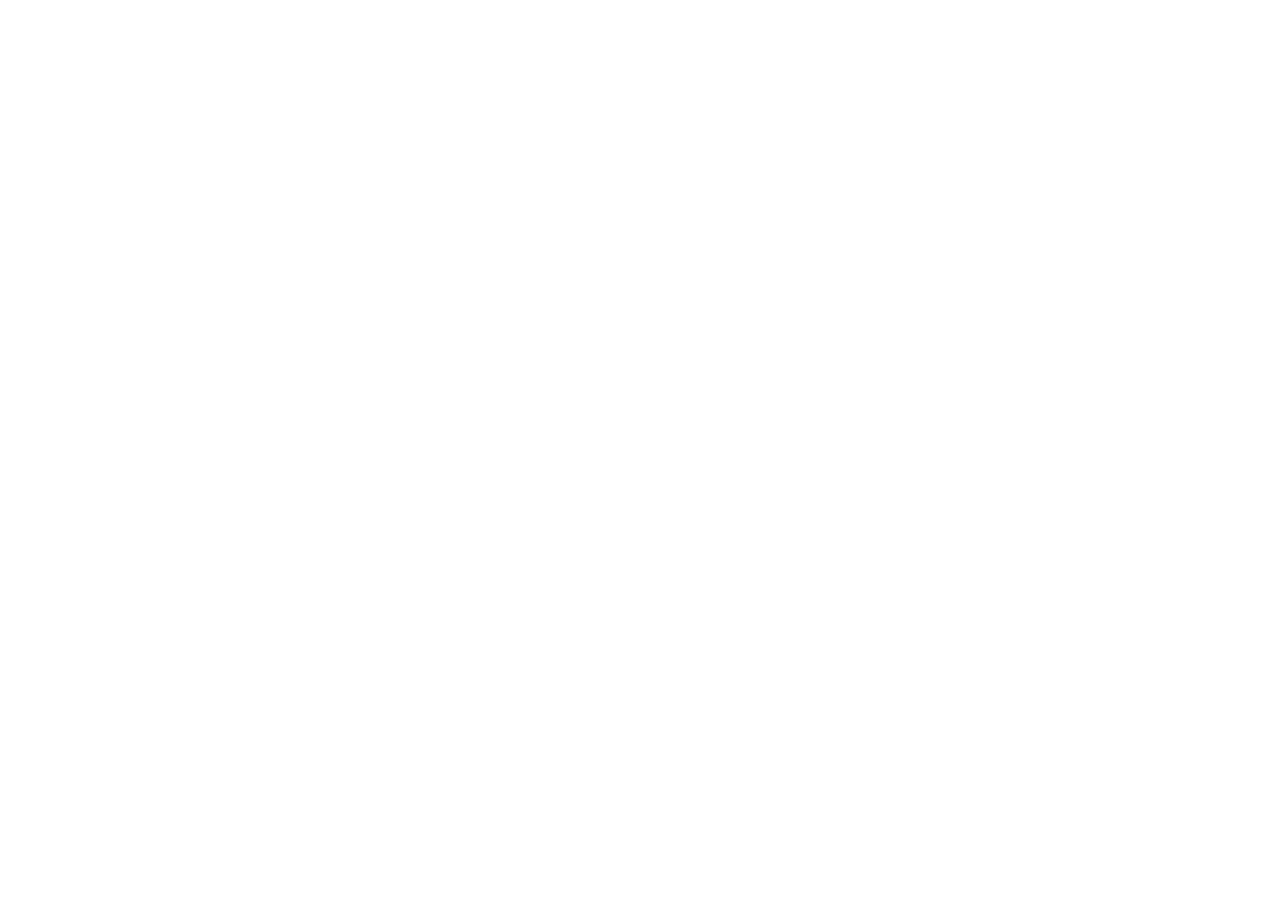
==== ecmascript/index.html @ cb147ca4 "Update index.html" ====
<!DOCTYPE html>
<html lang="en">
<head>
    <meta charset="UTF-8">
    <title>Happy 18 Years Old</title>
    <script src="index.js"></script>
    <script src="type-transform.js"></script>
    <script src="function.js"></script>
    <script src="event.js"></script>
    <script src="if-for.js"></script>
</head>
<body>

</body>
</html>
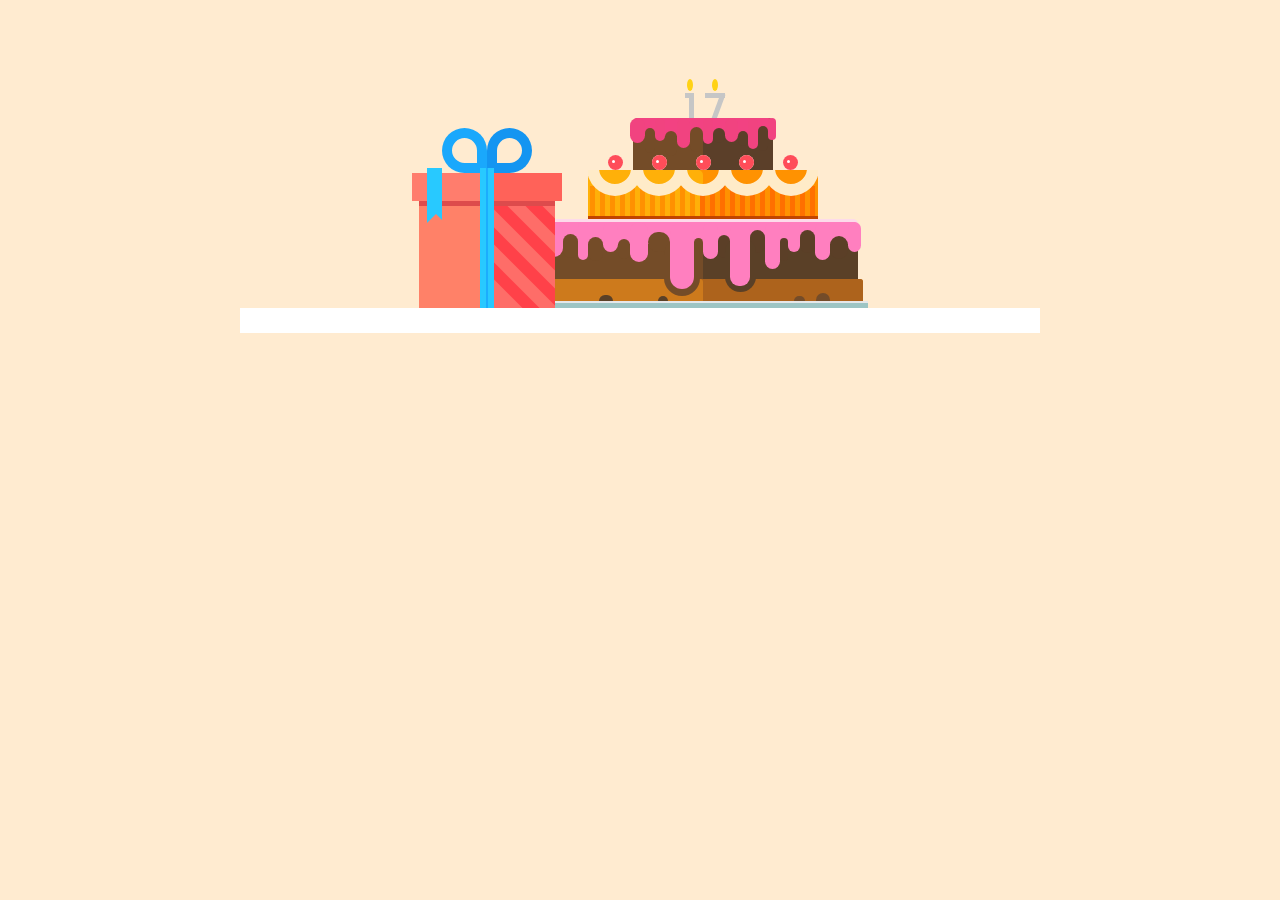
==== commit 39a05390: "Update index.html" ====
--- a/ecmascript/index.html
+++ b/ecmascript/index.html
@@ -8,8 +8,1033 @@
     <script src="function.js"></script>
     <script src="event.js"></script>
     <script src="if-for.js"></script>
+    <style>
+        body {
+            background: #ffebd0;
+        }
+        .gift {
+            position: absolute;
+            bottom: 0px;
+            width: 150px;
+            left: 172px;
+            z-index: 12;
+            height: 180px;
+        }
+        .wrap {
+            height: 300px;
+            width: 800px;
+            margin: 0px auto;
+            position: relative;
+        }
+        .ribbon_right {
+            width: 45px;
+            height: 45px;
+            border-radius: 100% 100% 100% 0px;
+            box-shadow: 0px 0px 0px 10px #1495f1 inset;
+            position: absolute;
+            right: 30px;
+        }
+        .ribbon_left {
+            width: 45px;
+            height: 45px;
+            border-radius: 100% 100% 0px 100%;
+            box-shadow: 0px 0px 0px 10px #1aa8fc inset;
+            position: absolute;
+            left: 30px;
+        }
+        .gift_box_top {
+            height: 28px;
+            top: 45px;
+            position: absolute;
+            width: 150px;
+            background: #ff7d6d;
+            box-shadow: -75px 0px 0px #ff6259 inset;
+        }
+        .gift_ribbon_center {
+            width: 2px;
+            bottom: 0px;
+            position: absolute;
+            right: 0;
+            left: 0;
+            margin: 0px auto;
+            background: #1cadfe;
+            height: 140px;
+            border-right: 6px solid #28C9FF;
+            border-left: 6px solid #28C9FF;
+            z-index: 10;
+        }
+        .gift_box_bottom {
+            background: #ff8168;
+            bottom: 0px;
+            height: 102px;
+            overflow: hidden;
+            right: 7px;
+            position: absolute;
+            width: 136px;
+            box-shadow: -70px 0px 0px #fe6d68 inset;
+        }
+        .gift_box_bottom_top {
+            height: 5px;
+            width: 136px;
+            right: 7px;
+            position: absolute;
+            bottom: 102px;
+            background: #dd4b4c;
+        }
+        .gift_ribbon_left {
+            height: 55px;
+            width: 15px;
+            left: 15px;
+            position: absolute;
+            background: #28c9ff;
+            top: 40px;
+            z-index: 11;
+        }
+        .gift_ribbon_left:after {
+            border-width: 9px;
+            border-style: solid;
+            border-color: transparent;
+            border-bottom-color: #ff8168;
+            z-index: 12;
+            position: absolute;
+            content: "";
+            bottom: 0px;
+        }
+        .gift_box_bottom_ribbon {
+            position: absolute;
+            right: -25px;
+            height: 12px;
+            width: 110px;
+            -webkit-transform: rotate(45deg);
+            transform: rotate(45deg);
+            background: #ff4149;
+        }
+        #ribbon1 {
+            top: -15px;
+        }
+        #ribbon2 {
+            top: 20px;
+        }
+        #ribbon3 {
+            top: 55px;
+        }
+        #ribbon4 {
+            top: 90px;
+        }
+        .line {
+            height: 25px;
+            width: 100%;
+            background: #fff;
+            bottom: -25px;
+            position: absolute;
+        }
+        .cake {
+            position: absolute;
+            bottom: 0px;
+            width: 330px;
+            right: 172px;
+            height: 240px;
+        }
+        .cake_bottom {
+            position: absolute;
+            width: 330px;
+            height: 5px;
+            bottom: 0px;
+            background: #9dc5c4;
+            border-top: 2px solid #e6e7e9;
+        }
+        .cake_bottom2 {
+            position: absolute;
+            width: 320px;
+            bottom: 7px;
+            background: #cd7a1c;
+            height: 22px;
+            right: 5px;
+            border-radius: 3px 3px 0px 0px;
+            left: 5px;
+            box-shadow: -160px 0px 0px #ad631c inset;
+        }
+        .cake_bottom3 {
+            box-shadow: 0px -3px 0px #fddbea, -155px 0px 0px #5a4027 inset;
+            height: 52px;
+            border-top: 5px solid #ff7ebe;
+            background: #744c28;
+            position: absolute;
+            width: 310px;
+            bottom: 29px;
+            right: 10px;
+            border-radius: 5px 5px 0px 0px;
+            left: 10px;
+        }
+        .cake_top1 {
+            box-shadow: -115px 0px 0px #ff9201 inset;
+            height: 46px;
+            background: #ffb009;
+            position: absolute;
+            width: 230px;
+            bottom: 89px;
+            right: 50px;
+            border-radius: 5px 5px 0px 0px;
+            left: 50px;
+            border-bottom: 3px solid #c14500;
+        }
+        .cake_top2 {
+            box-shadow: -70px 0px 0px #5b3f29 inset;
+            height: 52px;
+            background: #744c28;
+            position: absolute;
+            width: 140px;
+            bottom: 138px;
+            border-radius: 5px 5px 0px 0px;
+            left: 0px;
+            right: 0px;
+            margin: 0px auto;
+        }
+        .cake_line {
+            bottom: 0px;
+            height: 30px;
+            width: 5px;
+            position: absolute;
+        }
+        #cake_line1 {
+            left: 2px;
+            background: #ff9101;
+        }
+        #cake_line2 {
+            left: 12px;
+            background: #ff9101;
+        }
+        #cake_line3 {
+            left: 22px;
+            background: #ff9101;
+        }
+        #cake_line4 {
+            left: 32px;
+            background: #ff9101;
+        }
+        #cake_line5 {
+            left: 42px;
+            background: #ff9101;
+        }
+        #cake_line6 {
+            left: 52px;
+            background: #ff9101;
+        }
+        #cake_line7 {
+            left: 62px;
+            background: #ff9101;
+        }
+        #cake_line8 {
+            left: 72px;
+            background: #ff9101;
+        }
+        #cake_line9 {
+            left: 82px;
+            background: #ff9101;
+        }
+        #cake_line10 {
+            left: 92px;
+            background: #ff9101;
+        }
+        #cake_line11 {
+            left: 102px;
+            background: #ff9101;
+        }
+        #cake_line12 {
+            left: 112px;
+            background: #ff9101;
+        }
+        #cake_line13 {
+            right: 3px;
+            background: #ff7000;
+        }
+        #cake_line14 {
+            right: 13px;
+            background: #ff7000;
+        }
+        #cake_line15 {
+            right: 23px;
+            background: #ff7000;
+        }
+        #cake_line16 {
+            right: 33px;
+            background: #ff7000;
+        }
+        #cake_line17 {
+            right: 43px;
+            background: #ff7000;
+        }
+        #cake_line18 {
+            right: 53px;
+            background: #ff7000;
+        }
+        #cake_line19 {
+            right: 63px;
+            background: #ff7000;
+        }
+        #cake_line20 {
+            right: 73px;
+            background: #ff7000;
+        }
+        #cake_line21 {
+            right: 83px;
+            background: #ff7000;
+        }
+        #cake_line22 {
+            right: 93px;
+            background: #ff7000;
+        }
+        #cake_line23 {
+            right: 103px;
+            background: #ff7000;
+        }
+        #cake_line24 {
+            right: 113px;
+            background: #ff7000;
+        }
+        .cherry {
+            width: 15px;
+            top: -15px;
+            height: 15px;
+            border-radius: 100%;
+            background: #fff;
+            position: absolute;
+            box-shadow: -2px -1px 0px 6px #ff4d59 inset;
+        }
+        #cherry1 {
+            left: 20px;
+        }
+        #cherry2 {
+            left: 64px;
+        }
+        #cherry3 {
+            left: 108px;
+        }
+        #cherry4 {
+            right: 64px;
+        }
+        #cherry5 {
+            right: 20px;
+        }
+        .cake_circle {
+            height: 56px;
+            width: 56px;
+            border-radius: 100%;
+            box-shadow: 0px 0px 0px 12px #ffebc8 inset;
+            top: -30px;
+            z-index: 100;
+            position: absolute;
+        }
+        .circles {
+            position: absolute;
+            height: 30px;
+            width: 100%;
+            overflow: hidden;
+            top: 0px;
+        }
+        #circle1 {
+            left: -1px;
+        }
+        #circle2 {
+            left: 43px;
+        }
+        #circle3 {
+            left: 87px;
+        }
+        #circle4 {
+            right: 43px;
+        }
+        #circle5 {
+            right: -1px;
+        }
+        .cake_top1_creams {
+            height: 18px;
+            border-radius: 5px;
+            background: #f24282;
+            position: absolute;
+            top: 0px;
+            width: 100%;
+        }
+        .cake_top1_cream1 {
+            position: absolute;
+            left: -3px;
+            height: 25px;
+            width: 15px;
+            border-radius: 9px;
+            background: #f14380;
+        }
+        .cake_top1_cream2 {
+            position: absolute;
+            left: 12px;
+            height: 25px;
+            width: 10px;
+            border-radius: 9px;
+            background: #744c28;
+            top: 10px;
+        }
+        .cake_top1_cream3 {
+            position: absolute;
+            left: 22px;
+            height: 23px;
+            width: 10px;
+            border-radius: 9px;
+            background: #f14380;
+        }
+        .cake_top1_cream4 {
+            position: absolute;
+            left: 32px;
+            height: 25px;
+            width: 12px;
+            border-radius: 9px;
+            background: #744c28;
+            top: 13px;
+        }
+        .cake_top1_cream5 {
+            position: absolute;
+            left: 44px;
+            height: 30px;
+            width: 13px;
+            border-radius: 9px;
+            background: #f14380;
+        }
+        .cake_top1_cream6 {
+            position: absolute;
+            left: 57px;
+            height: 25px;
+            width: 13px;
+            border-radius: 9px;
+            background: #744c28;
+            top: 9px;
+        }
+        .cake_top1_cream7 {
+            position: absolute;
+            right: -3px;
+            height: 22px;
+            width: 8px;
+            border-radius: 9px;
+            background: #f14380;
+        }
+        .cake_top1_cream8 {
+            position: absolute;
+            right: 5px;
+            height: 25px;
+            width: 10px;
+            border-radius: 9px;
+            background: #5b3f29;
+            top: 8px;
+        }
+        .cake_top1_cream9 {
+            position: absolute;
+            right: 15px;
+            height: 31px;
+            width: 10px;
+            border-radius: 9px;
+            background: #f14380;
+        }
+        .cake_top1_cream10 {
+            position: absolute;
+            right: 25px;
+            height: 15px;
+            width: 10px;
+            border-radius: 9px;
+            background: #5b3f29;
+            top: 13px;
+        }
+        .cake_top1_cream11 {
+            position: absolute;
+            right: 35px;
+            height: 24px;
+            width: 13px;
+            border-radius: 9px;
+            background: #f14380;
+        }
+        .cake_top1_cream12 {
+            position: absolute;
+            right: 48px;
+            height: 15px;
+            width: 12px;
+            border-radius: 9px;
+            background: #5b3f29;
+            top: 10px;
+        }
+        .cake_top1_cream13 {
+            position: absolute;
+            right: 60px;
+            height: 26px;
+            width: 10px;
+            border-radius: 9px;
+            background: #f14380;
+        }
+        .cake_bottom3_creams {
+            height: 22px;
+            border-radius: 5px;
+            background: #ff7fbf;
+            position: absolute;
+            top: -5px;
+            width: 100%;
+        }
+        .cake_bottom3_cream1 {
+            position: absolute;
+            left: -3px;
+            height: 35px;
+            width: 18px;
+            border-radius: 9px;
+            background: #ff7fbf;
+        }
+        .cake_bottom3_cream2 {
+            position: absolute;
+            left: 15px;
+            height: 24px;
+            width: 15px;
+            border-radius: 9px;
+            top: 12px;
+            background: #744c28;
+        }
+        .cake_bottom3_cream3 {
+            position: absolute;
+            left: 30px;
+            height: 38px;
+            width: 10px;
+            border-radius: 9px;
+            background: #ff7fbf;
+        }
+        .cake_bottom3_cream4 {
+            position: absolute;
+            left: 40px;
+            height: 24px;
+            width: 15px;
+            border-radius: 9px;
+            top: 15px;
+            background: #744c28;
+        }
+        .cake_bottom3_cream5 {
+            position: absolute;
+            left: 55px;
+            height: 30px;
+            width: 15px;
+            border-radius: 9px;
+            background: #ff7fbf;
+        }
+        .cake_bottom3_cream6 {
+            position: absolute;
+            left: 70px;
+            height: 20px;
+            width: 12px;
+            border-radius: 100px;
+            top: 17px;
+            background: #744c28;
+        }
+        .cake_bottom3_cream7 {
+            position: absolute;
+            left: 82px;
+            height: 40px;
+            width: 18px;
+            border-radius: 100px;
+            background: #ff7fbf;
+        }
+        .cake_bottom3_cream8 {
+            position: absolute;
+            left: 100px;
+            height: 20px;
+            width: 22px;
+            border-radius: 100px;
+            top: 10px;
+            background: #744c28;
+        }
+        .cake_bottom3_cream9 {
+            position: absolute;
+            left: 122px;
+            height: 67px;
+            width: 24px;
+            border-radius: 100px;
+            background: #ff7fbf;
+            z-index: 3;
+        }
+        .cake_bottom3_cream10 {
+            position: absolute;
+            left: 146px;
+            height: 20px;
+            width: 9px;
+            border-radius: 100px;
+            top: 16px;
+            background: #744c28;
+        }
+        .cake_bottom3_cream11 {
+            position: absolute;
+            right: 140px;
+            height: 37px;
+            width: 15px;
+            border-radius: 9px;
+            background: #ff7fbf;
+        }
+        .cake_bottom3_cream12 {
+            position: absolute;
+            right: 128px;
+            height: 23px;
+            width: 12px;
+            border-radius: 100px;
+            top: 13px;
+            background: #5b3f27;
+        }
+        .cake_bottom3_cream13 {
+            position: absolute;
+            left: 116px;
+            height: 59px;
+            width: 36px;
+            border-radius: 100px;
+            background: #744c28;
+            z-index: 2;
+            top: 15px;
+        }
+        .cake_bottom3_cream14 {
+            position: absolute;
+            right: 108px;
+            height: 64px;
+            width: 20px;
+            border-radius: 9px;
+            background: #ff7fbf;
+            z-index: 3;
+        }
+        .cake_bottom3_cream15 {
+            position: absolute;
+            right: 102px;
+            height: 55px;
+            width: 31px;
+            border-radius: 100px;
+            background: #5a4027;
+            z-index: 2;
+            top: 15px;
+        }
+        .cake_bottom3_cream16 {
+            position: absolute;
+            right: 93px;
+            height: 23px;
+            width: 15px;
+            border-radius: 100px;
+            top: 8px;
+            background: #5b3f27;
+        }
+        .cake_bottom3_cream17 {
+            position: absolute;
+            right: 78px;
+            height: 47px;
+            width: 15px;
+            border-radius: 9px;
+            background: #ff7fbf;
+        }
+        .cake_bottom3_cream18 {
+            position: absolute;
+            right: 70px;
+            height: 23px;
+            width: 8px;
+            border-radius: 100px;
+            top: 16px;
+            background: #5b3f27;
+        }
+        .cake_bottom3_cream19 {
+            position: absolute;
+            right: 58px;
+            height: 30px;
+            width: 12px;
+            border-radius: 9px;
+            background: #ff7fbf;
+        }
+        .cake_bottom3_cream20 {
+            position: absolute;
+            right: 43px;
+            height: 23px;
+            width: 15px;
+            border-radius: 100px;
+            top: 8px;
+            background: #5b3f27;
+        }
+        .cake_bottom3_cream21 {
+            position: absolute;
+            right: 28px;
+            height: 38px;
+            width: 15px;
+            border-radius: 9px;
+            background: #ff7fbf;
+        }
+        .cake_bottom3_cream22 {
+            position: absolute;
+            right: 10px;
+            height: 23px;
+            width: 18px;
+            border-radius: 100px;
+            top: 14px;
+            background: #5b3f27;
+        }
+        .cake_bottom3_cream23 {
+            position: absolute;
+            right: -3px;
+            height: 30px;
+            width: 13px;
+            border-radius: 9px;
+            background: #ff7fbf;
+        }
+        .cake_bottom1_creams {
+            height: 10px;
+            position: absolute;
+            bottom: 0px;
+            width: 100%;
+        }
+        .cake_bottom1_cream1 {
+            position: absolute;
+            left: 56px;
+            height: 6px;
+            width: 14px;
+            border-radius: 20px 20px 0px 0px;
+            background: #5a4027;
+            bottom: 0px;
+        }
+        .cake_bottom1_cream2 {
+            position: absolute;
+            left: 115px;
+            height: 5px;
+            width: 10px;
+            border-radius: 20px 20px 0px 0px;
+            background: #5a4027;
+            bottom: 0px;
+        }
+        .cake_bottom1_cream3 {
+            position: absolute;
+            right: 33px;
+            height: 8px;
+            width: 14px;
+            border-radius: 20px 20px 0px 0px;
+            background: #744c29;
+            bottom: 0px;
+        }
+        .cake_bottom1_cream4 {
+            position: absolute;
+            right: 58px;
+            height: 5px;
+            width: 11px;
+            border-radius: 20px 20px 0px 0px;
+            background: #744c29;
+            bottom: 0px;
+        }
+        .gift_top {
+            -webkit-transition: all 0.6s ease-in-out;
+            transition: all 0.6s ease-in-out;
+            o-transition: all 0.6s ease-in-out;
+            width: 100%;
+            position: absolute;
+            top: 0px;
+            -webkit-transition-delay: 0.6s;
+            transition-delay: 0.6s;
+        }
+        .gift:hover .gift_top {
+            top: -100px;
+            -webkit-transition-delay: 0.3s;
+            transition-delay: 0.3s;
+        }
+        .gift_ribbon_left {
+            -webkit-transition: all 0.3s ease-in-out;
+            transition: all 0.3s ease-in-out;
+            o-transition: all 0.3s ease-in-out;
+            -webkit-transition-delay: 1s;
+            transition-delay: 1s;
+        }
+        .gift_ribbon_center {
+            -webkit-transition: all 0.3s ease-in-out;
+            transition: all 0.3s ease-in-out;
+            o-transition: all 0.3s ease-in-out;
+            -webkit-transition-delay: 1s;
+            transition-delay: 1s;
+        }
+        .gift:hover .gift_ribbon_left {
+            height: 32px;
+            -webkit-transition-delay: 0s;
+            transition-delay: 0s;
+        }
+        .gift:hover .gift_ribbon_center {
+            -webkit-transition-delay: 0s;
+            transition-delay: 0s;
+            height: 102px;
+        }
+        .gift_box_bottom_top {
+            -webkit-transition-delay: 1.1s;
+            transition-delay: 1.1s;
+        }
+        .gift:hover .gift_box_bottom_top {
+            height: 0px;
+            opacity: 0;
+            -webkit-transition: all 0.3s ease-in-out;
+            transition: all 0.3s ease-in-out;
+            -webkit-transition-delay: 0.4s;
+            transition-delay: 0.4s;
+            o-transition: all 0.3s ease-in-out;
+        }
+        .giftcard {
+            border-radius: 5px;
+            background: #fff;
+            box-shadow: 0px 1px 0px 1px #fee4c0;
+            padding: 10px;
+            width: 80px;
+            font-size: 15px;
+            font-family: 'Source Sans Pro', sans-serif;
+            color: #ff3f48;
+            left: 0px;
+            top: 100px;
+            right: 0px;
+            margin: 0px auto;
+            position: absolute;
+            line-height: 26px;
+            z-index: -1;
+            text-align: center;
+            -webkit-transition: all 0.6s ease-in-out;
+            transition: all 0.6s ease-in-out;
+            -webkit-transition-delay: 0.5s;
+            transition-delay: 0.5s;
+            o-transition: all 0.6s ease-in-out;
+        }
+        .gift:hover .giftcard {
+            top: -10px;
+        }
+        .one_number {
+            position: absolute;
+            left: 147px;
+            top: 25px;
+            width: 9px;
+        }
+        .one_number:after {
+            content: "";
+            height: 5px;
+            width: 5px;
+            position: absolute;
+            background: #c6c6c6;
+            top: 0px;
+            left: 0px;
+        }
+        .one_number:before {
+            content: "";
+            height: 25px;
+            width: 5px;
+            position: absolute;
+            background: #c6c6c6;
+            top: 0px;
+            right: 0px;
+        }
+        .seven_number {
+            position: absolute;
+            right: 147px;
+            top: 25px;
+            width: 14px;
+        }
+        .seven_number:after {
+            content: "";
+            height: 5px;
+            width: 20px;
+            position: absolute;
+            background: #c6c6c6;
+            top: 0px;
+            left: -2px;
+        }
+        .seven_number:before {
+            content: "";
+            height: 27px;
+            width: 5px;
+            position: absolute;
+            background: #c6c6c6;
+            top: 0px;
+            right: 0px;
+            -webkit-transform: rotate(20deg);
+            transform: rotate(20deg);
+        }
+        .seven_flame {
+            height: 12px;
+            width: 6px;
+            border-radius: 100%;
+            background: #ffd215;
+            position: absolute;
+            right: 3px;
+            -webkit-animation: flame 0.5s infinite linear;
+            animation: flame 0.5s infinite linear;
+            -moz-animation: flame 0.5s infinite linear;
+            bottom: 2px;
+        }
+        .one_flame {
+            height: 12px;
+            width: 6px;
+            border-radius: 100%;
+            background: #ffd215;
+            position: absolute;
+            right: 1px;
+            bottom: 2px;
+            -webkit-animation: flame 0.5s infinite linear;
+            animation: flame 0.5s infinite linear;
+            -moz-animation: flame 0.5s infinite linear;
+        }
+        @-webkit-keyframes flame {
+            0% {
+                height: 12px;
+                background: #fdd214;
+            }
+            50% {
+                height: 14px;
+                background: #ffc617;
+            }
+            100% {
+                height: 12px;
+                background: #fdd214;
+            }
+        }
+        @keyframes flame {
+            0% {
+                height: 12px;
+                background: #fdd214;
+            }
+            50% {
+                height: 14px;
+                background: #ffc617;
+            }
+            100% {
+                height: 12px;
+                background: #fdd214;
+            }
+        }
+        @-moz-keyframes flame {
+            0% {
+                height: 12px;
+                background: #fdd214;
+            }
+            50% {
+                height: 14px;
+                background: #ffc617;
+            }
+            100% {
+                height: 12px;
+                background: #fdd214;
+            }
+        }
+
+    </style>
 </head>
-<body>
-
+ <body>
+    <section class="wrap">
+        <section class="gift">
+            <div class="giftcard">iTunes
+                <br/>Gift Card</div>
+            <section class="gift_top">
+                <div class="ribbon_right"></div>
+                <div class="ribbon_left"></div>
+                <div class="gift_box_top"></div>
+                <div class="gift_ribbon_left"></div>
+            </section>
+            <div class="gift_ribbon_center"></div>
+            <div class="gift_box_bottom_top"></div>
+            <div class="gift_box_bottom">
+                <div class="gift_box_bottom_ribbon" id="ribbon1"></div>
+                <div class="gift_box_bottom_ribbon" id="ribbon2"></div>
+                <div class="gift_box_bottom_ribbon" id="ribbon3"></div>
+                <div class="gift_box_bottom_ribbon" id="ribbon4"></div>
+            </div>
+        </section>
+        <section class="cake">
+            <div class="one_number">
+                <div class="one_flame"></div>
+            </div>
+            <div class="seven_number">
+                <div class="seven_flame"></div>
+            </div>
+            <section class="cake_top2">
+                <section class="cake_top1_creams">
+                    <div class="cake_top1_cream1"></div>
+                    <div class="cake_top1_cream2"></div>
+                    <div class="cake_top1_cream3"></div>
+                    <div class="cake_top1_cream4"></div>
+                    <div class="cake_top1_cream5"></div>
+                    <div class="cake_top1_cream6"></div>
+                    <div class="cake_top1_cream7"></div>
+                    <div class="cake_top1_cream8"></div>
+                    <div class="cake_top1_cream9"></div>
+                    <div class="cake_top1_cream10"></div>
+                    <div class="cake_top1_cream11"></div>
+                    <div class="cake_top1_cream12"></div>
+                    <div class="cake_top1_cream13"></div>
+                </section>
+            </section>
+            <section class="cake_top1">
+                <div class="cherry" id="cherry1"></div>
+                <div class="cherry" id="cherry2"></div>
+                <div class="cherry" id="cherry3"></div>
+                <div class="cherry" id="cherry4"></div>
+                <div class="cherry" id="cherry5"></div>
+                <section class="circles">
+                    <div class="cake_circle" id="circle1"></div>
+                    <div class="cake_circle" id="circle2"></div>
+                    <div class="cake_circle" id="circle3"></div>
+                    <div class="cake_circle" id="circle4"></div>
+                    <div class="cake_circle" id="circle5"></div>
+                </section>
+                <div class="cake_line" id="cake_line1"></div>
+                <div class="cake_line" id="cake_line2"></div>
+                <div class="cake_line" id="cake_line3"></div>
+                <div class="cake_line" id="cake_line4"></div>
+                <div class="cake_line" id="cake_line5"></div>
+                <div class="cake_line" id="cake_line6"></div>
+                <div class="cake_line" id="cake_line7"></div>
+                <div class="cake_line" id="cake_line8"></div>
+                <div class="cake_line" id="cake_line9"></div>
+                <div class="cake_line" id="cake_line10"></div>
+                <div class="cake_line" id="cake_line11"></div>
+                <div class="cake_line" id="cake_line12"></div>
+                <div class="cake_line" id="cake_line13"></div>
+                <div class="cake_line" id="cake_line14"></div>
+                <div class="cake_line" id="cake_line15"></div>
+                <div class="cake_line" id="cake_line16"></div>
+                <div class="cake_line" id="cake_line17"></div>
+                <div class="cake_line" id="cake_line18"></div>
+                <div class="cake_line" id="cake_line19"></div>
+                <div class="cake_line" id="cake_line20"></div>
+                <div class="cake_line" id="cake_line21"></div>
+                <div class="cake_line" id="cake_line22"></div>
+                <div class="cake_line" id="cake_line23"></div>
+                <div class="cake_line" id="cake_line24"></div>
+            </section>
+            <section class="cake_bottom3">
+                <section class="cake_bottom3_creams">
+                    <div class="cake_bottom3_cream1"></div>
+                    <div class="cake_bottom3_cream2"></div>
+                    <div class="cake_bottom3_cream3"></div>
+                    <div class="cake_bottom3_cream4"></div>
+                    <div class="cake_bottom3_cream5"></div>
+                    <div class="cake_bottom3_cream6"></div>
+                    <div class="cake_bottom3_cream7"></div>
+                    <div class="cake_bottom3_cream8"></div>
+                    <div class="cake_bottom3_cream9"></div>
+                    <div class="cake_bottom3_cream10"></div>
+                    <div class="cake_bottom3_cream11"></div>
+                    <div class="cake_bottom3_cream12"></div>
+                    <div class="cake_bottom3_cream13"></div>
+                    <div class="cake_bottom3_cream14"></div>
+                    <div class="cake_bottom3_cream15"></div>
+                    <div class="cake_bottom3_cream16"></div>
+                    <div class="cake_bottom3_cream17"></div>
+                    <div class="cake_bottom3_cream18"></div>
+                    <div class="cake_bottom3_cream19"></div>
+                    <div class="cake_bottom3_cream20"></div>
+                    <div class="cake_bottom3_cream21"></div>
+                    <div class="cake_bottom3_cream22"></div>
+                    <div class="cake_bottom3_cream23"></div>
+                </section>
+            </section>
+            <section class="cake_bottom2">
+                <section class="cake_bottom1_creams">
+                    <div class="cake_bottom1_cream1"></div>
+                    <div class="cake_bottom1_cream2"></div>
+                    <div class="cake_bottom1_cream3"></div>
+                    <div class="cake_bottom1_cream4"></div>
+                </section>
+            </section>
+            <div class="cake_bottom">
+            </div>
+        </section>
+        <div class="line"></div>
+    </section>
+  
+ 
 </body>
 </html>
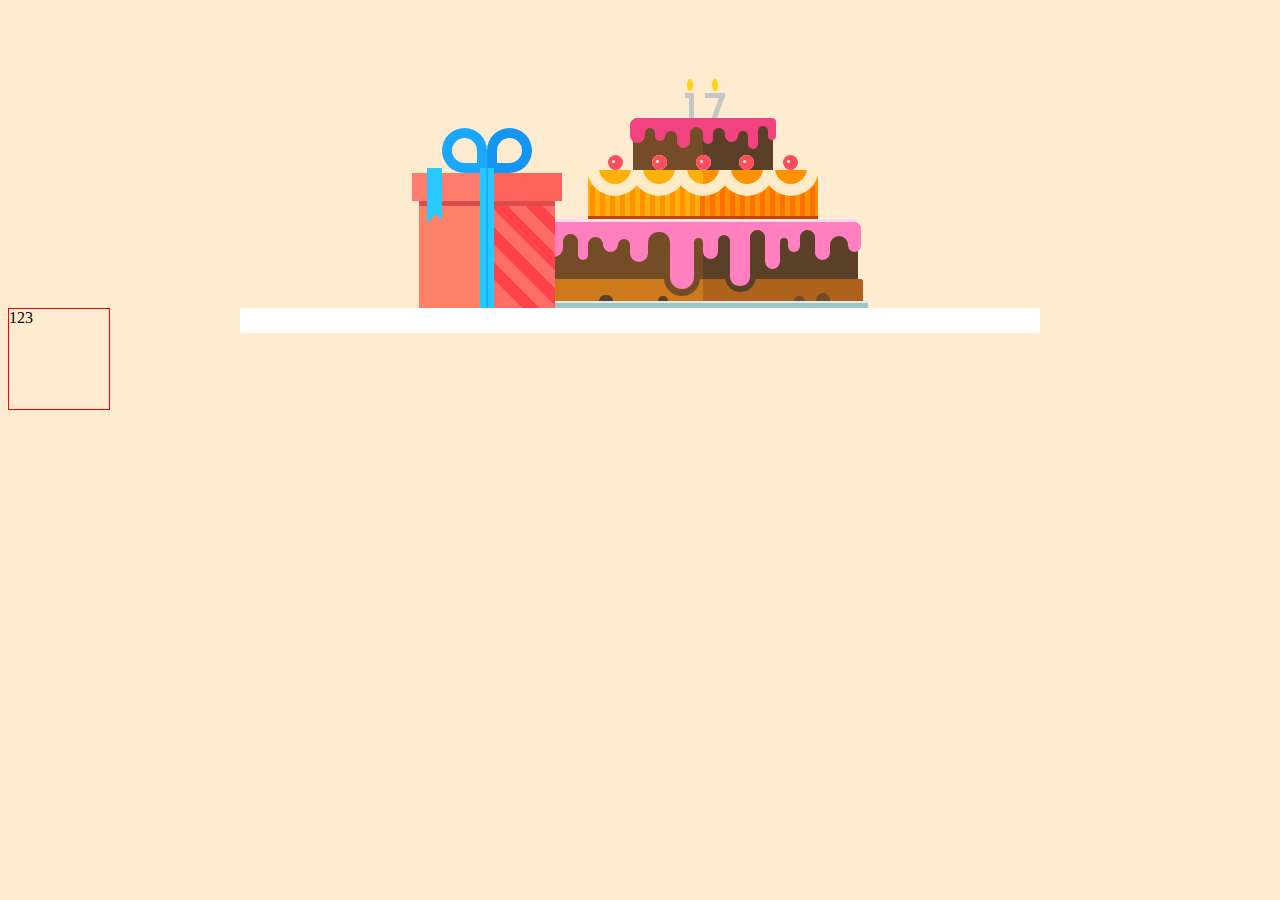
==== commit 3cb556a5: "Update index.html" ====
--- a/ecmascript/index.html
+++ b/ecmascript/index.html
@@ -8,6 +8,7 @@
     <script src="function.js"></script>
     <script src="event.js"></script>
     <script src="if-for.js"></script>
+    <script src="http://cdn.static.runoob.com/libs/jquery/1.10.2/jquery.min.js"></script>
     <style>
         body {
             background: #ffebd0;
@@ -1034,7 +1035,11 @@
         </section>
         <div class="line"></div>
     </section>
-  
- 
+     <div class="click" style="width: 100px;height: 100px;border: 1px red solid;">123</div>
 </body>
+    <script>
+    $('.click').click(function () {
+        alert(123)
+    })
+</script>
 </html>
